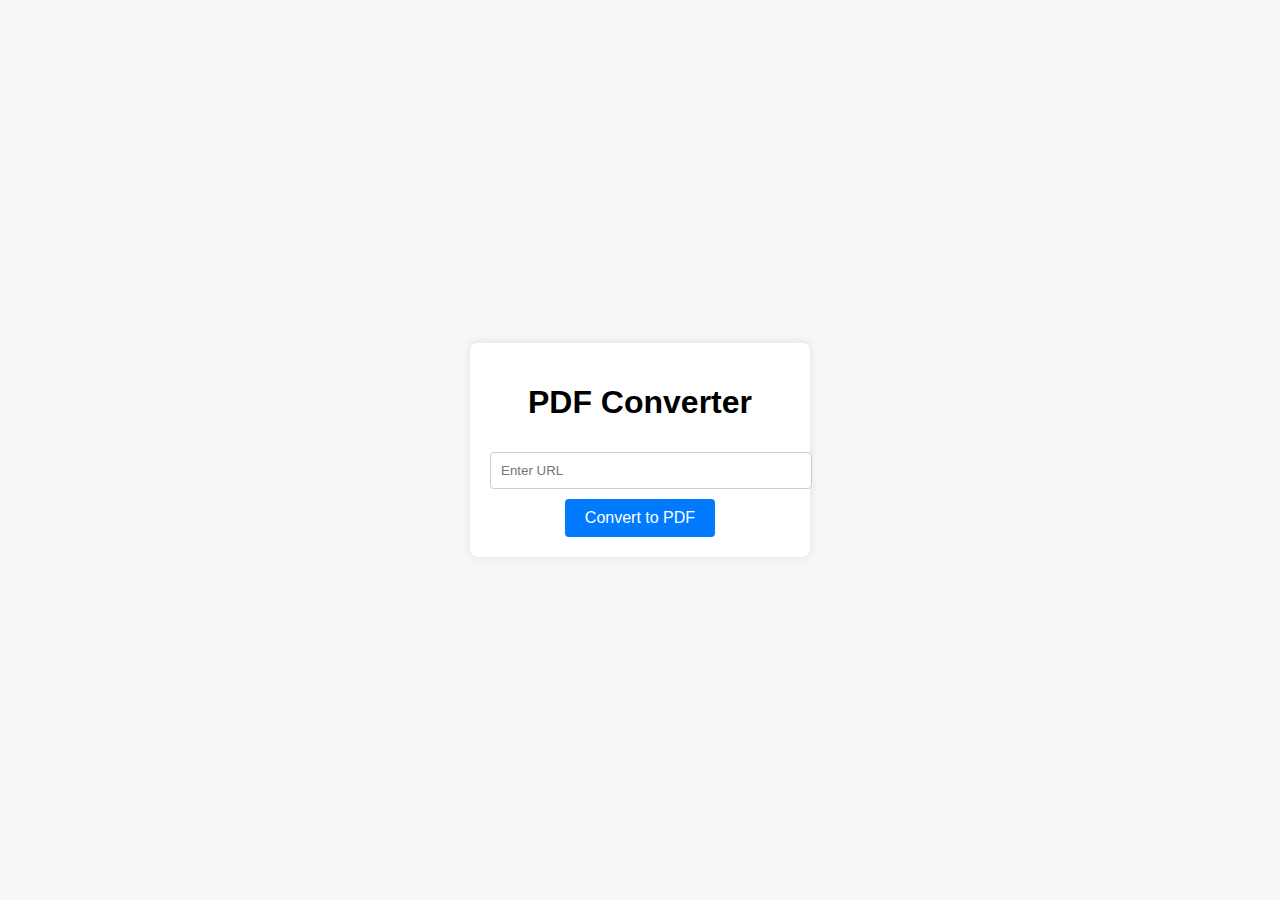
==== src/main/resources/static/index.html @ 92d6d4c7 "Prototype" ====
<!DOCTYPE html>
<html lang="en">
<head>
    <meta charset="UTF-8">
    <meta name="viewport" content="width=device-width, initial-scale=1.0">
    <title>PDF Converter</title>
    <style>
        body {
            font-family: Arial, sans-serif;
            background-color: #f7f7f7;
            display: flex;
            justify-content: center;
            align-items: center;
            height: 100vh;
            margin: 0;
        }

        .container {
            background-color: white;
            padding: 20px;
            border-radius: 8px;
            box-shadow: 0 0 10px rgba(0, 0, 0, 0.1);
            width: 300px;
            text-align: center;
        }

        input[type="text"] {
            width: 100%;
            padding: 10px;
            margin: 10px 0;
            border-radius: 4px;
            border: 1px solid #ccc;
        }

        button {
            padding: 10px 20px;
            background-color: #007bff;
            color: white;
            border: none;
            border-radius: 4px;
            cursor: pointer;
            font-size: 16px;
        }

        button:hover {
            background-color: #0056b3;
        }
    </style>
</head>
<body>
    <div class="container">
        <h1>PDF Converter</h1>
        <form id="pdfForm">
            <input type="text" id="urlInput" placeholder="Enter URL" required>
            <button type="submit">Convert to PDF</button>
        </form>
        <div id="downloadSection" style="display: none;">
            <button id="downloadButton">Download PDF</button>
        </div>
    </div>

    <script>
        document.getElementById('pdfForm').addEventListener('submit', function(event) {
            event.preventDefault();

            const url = document.getElementById('urlInput').value;
            fetch('/convert', {
                method: 'POST',
                headers: {
                    'Content-Type': 'application/x-www-form-urlencoded',
                },
                body: new URLSearchParams({ url: url })
            })
            .then(response => response.json())
            .then(data => {
                const downloadSection = document.getElementById('downloadSection');
                const downloadButton = document.getElementById('downloadButton');
                downloadSection.style.display = 'block';

                downloadButton.onclick = function() {
                    const blob = base64ToBlob(data.base64Pdf, 'application/pdf');
                    const link = document.createElement('a');
                    link.href = window.URL.createObjectURL(blob);
                    link.download = data.name + '.pdf';
                    link.click();
                };
            })
            .catch(error => {
                console.error('Error:', error);
            });
        });

        function base64ToBlob(base64, contentType) {
            const byteCharacters = atob(base64);
            const byteArrays = [];

            for (let offset = 0; offset < byteCharacters.length; offset += 512) {
                const slice = byteCharacters.slice(offset, offset + 512);

                const byteNumbers = new Array(slice.length);
                for (let i = 0; i < slice.length; i++) {
                    byteNumbers[i] = slice.charCodeAt(i);
                }

                const byteArray = new Uint8Array(byteNumbers);
                byteArrays.push(byteArray);
            }

            return new Blob(byteArrays, { type: contentType });
        }
    </script>
</body>
</html>
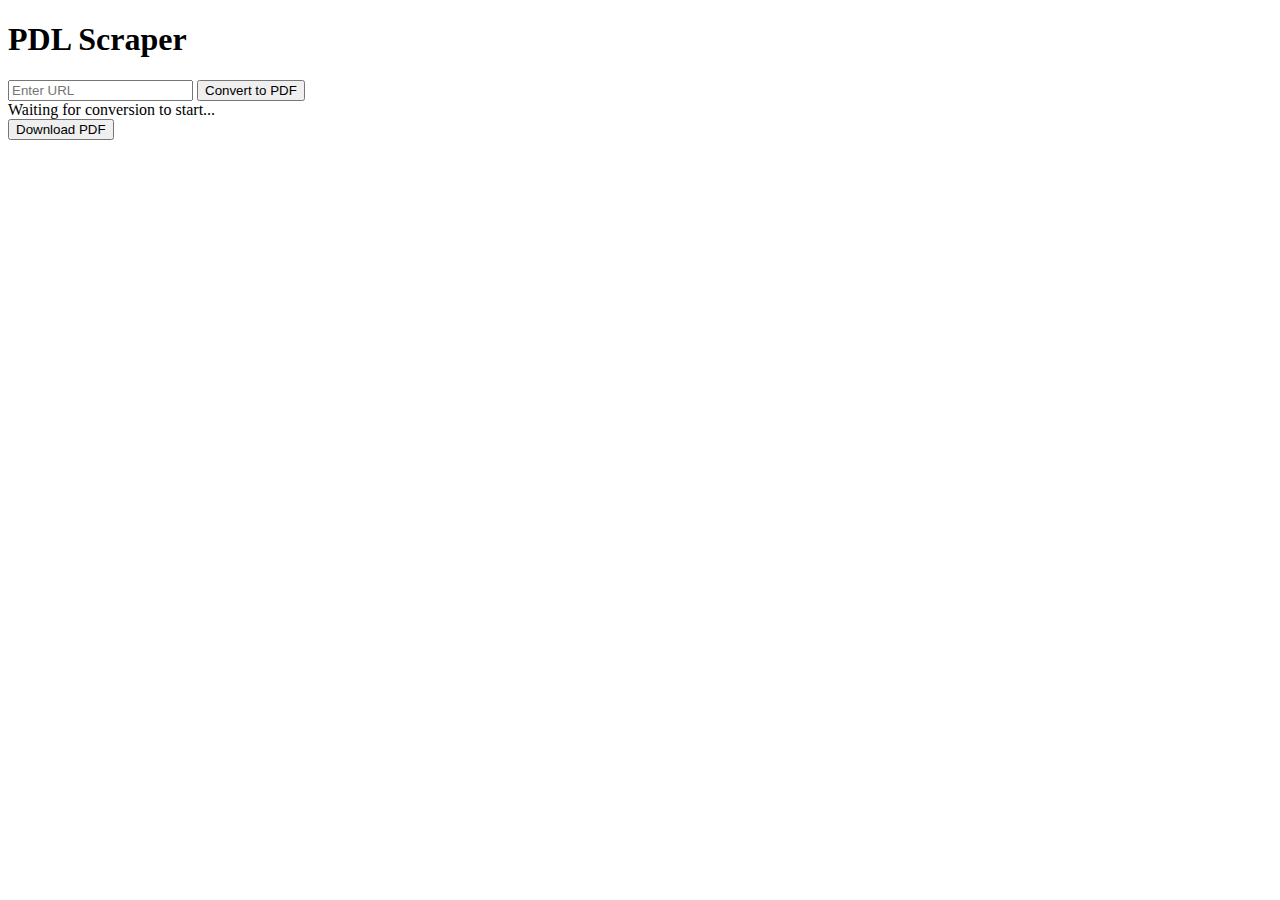
==== commit 5c8f9452: "Fixed formatting, added Dockerfile" ====
--- a/src/main/resources/static/index.html
+++ b/src/main/resources/static/index.html
@@ -3,111 +3,25 @@
 <head>
     <meta charset="UTF-8">
     <meta name="viewport" content="width=device-width, initial-scale=1.0">
-    <title>PDF Converter</title>
-    <style>
-        body {
-            font-family: Arial, sans-serif;
-            background-color: #f7f7f7;
-            display: flex;
-            justify-content: center;
-            align-items: center;
-            height: 100vh;
-            margin: 0;
-        }
-
-        .container {
-            background-color: white;
-            padding: 20px;
-            border-radius: 8px;
-            box-shadow: 0 0 10px rgba(0, 0, 0, 0.1);
-            width: 300px;
-            text-align: center;
-        }
-
-        input[type="text"] {
-            width: 100%;
-            padding: 10px;
-            margin: 10px 0;
-            border-radius: 4px;
-            border: 1px solid #ccc;
-        }
-
-        button {
-            padding: 10px 20px;
-            background-color: #007bff;
-            color: white;
-            border: none;
-            border-radius: 4px;
-            cursor: pointer;
-            font-size: 16px;
-        }
-
-        button:hover {
-            background-color: #0056b3;
-        }
-    </style>
+    <title>PDL Scraper</title>
+    <link rel="stylesheet" href="/styles.css">
 </head>
 <body>
     <div class="container">
-        <h1>PDF Converter</h1>
+        <h1>PDL Scraper</h1>
         <form id="pdfForm">
             <input type="text" id="urlInput" placeholder="Enter URL" required>
-            <button type="submit">Convert to PDF</button>
+            <button id="convertButton" type="submit">Convert to PDF</button>
         </form>
-        <div id="downloadSection" style="display: none;">
-            <button id="downloadButton">Download PDF</button>
+        <div id="progressContainer">
+            <div id="progressBar">
+                <div id="progressFill"></div>
+            </div>
+            <div id="progressText">Waiting for conversion to start...</div>
         </div>
+        <button id="downloadButton">Download PDF</button>
     </div>
 
-    <script>
-        document.getElementById('pdfForm').addEventListener('submit', function(event) {
-            event.preventDefault();
-
-            const url = document.getElementById('urlInput').value;
-            fetch('/convert', {
-                method: 'POST',
-                headers: {
-                    'Content-Type': 'application/x-www-form-urlencoded',
-                },
-                body: new URLSearchParams({ url: url })
-            })
-            .then(response => response.json())
-            .then(data => {
-                const downloadSection = document.getElementById('downloadSection');
-                const downloadButton = document.getElementById('downloadButton');
-                downloadSection.style.display = 'block';
-
-                downloadButton.onclick = function() {
-                    const blob = base64ToBlob(data.base64Pdf, 'application/pdf');
-                    const link = document.createElement('a');
-                    link.href = window.URL.createObjectURL(blob);
-                    link.download = data.name + '.pdf';
-                    link.click();
-                };
-            })
-            .catch(error => {
-                console.error('Error:', error);
-            });
-        });
-
-        function base64ToBlob(base64, contentType) {
-            const byteCharacters = atob(base64);
-            const byteArrays = [];
-
-            for (let offset = 0; offset < byteCharacters.length; offset += 512) {
-                const slice = byteCharacters.slice(offset, offset + 512);
-
-                const byteNumbers = new Array(slice.length);
-                for (let i = 0; i < slice.length; i++) {
-                    byteNumbers[i] = slice.charCodeAt(i);
-                }
-
-                const byteArray = new Uint8Array(byteNumbers);
-                byteArrays.push(byteArray);
-            }
-
-            return new Blob(byteArrays, { type: contentType });
-        }
-    </script>
+    <script src="/script.js"></script>
 </body>
 </html>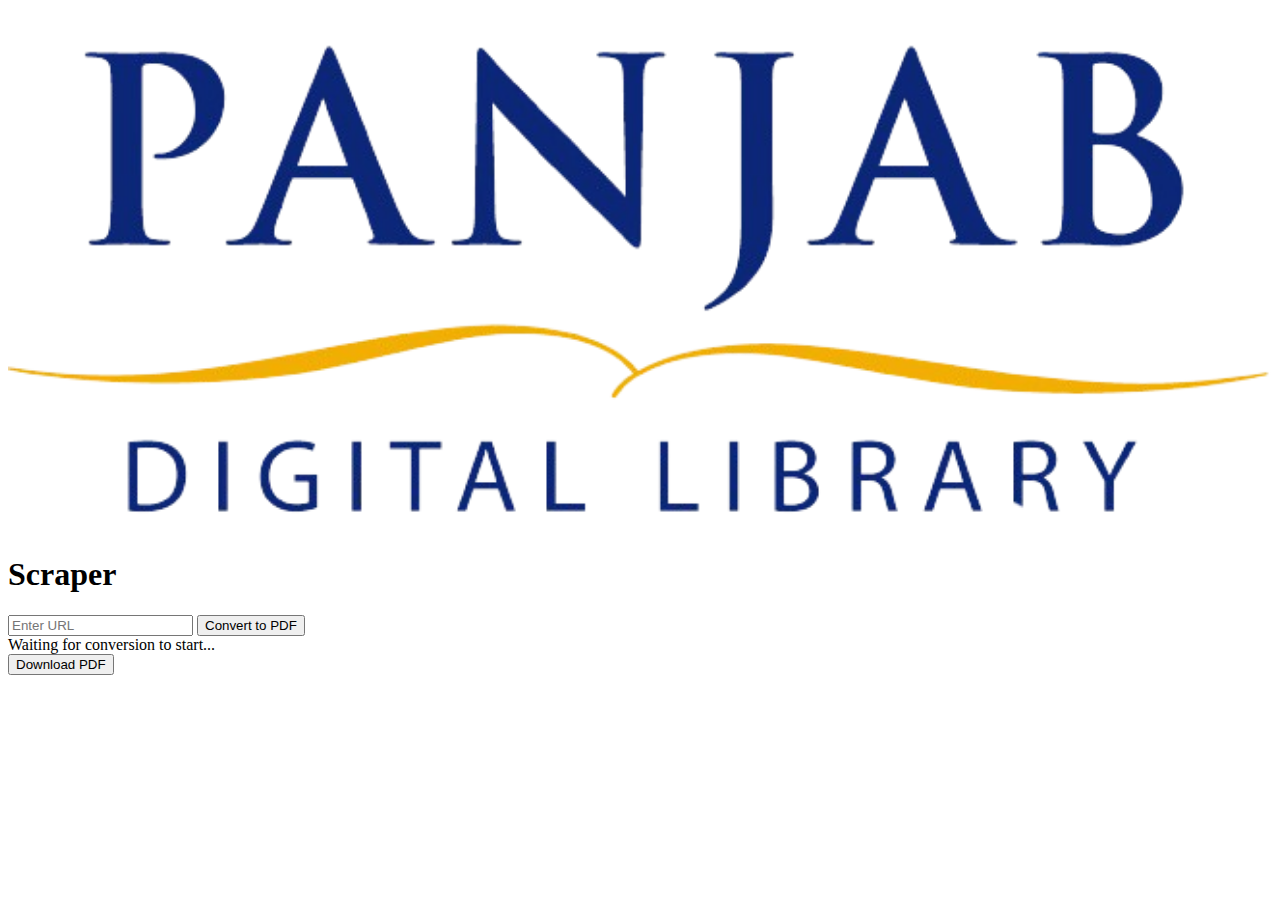
==== commit e49a3808: "UI updates" ====
--- a/src/main/resources/static/index.html
+++ b/src/main/resources/static/index.html
@@ -8,7 +8,7 @@
 </head>
 <body>
     <div class="container">
-        <h1>PDL Scraper</h1>
+        <h1><img src="img/PDL.png" style='height: 100%; width: 100%; object-fit: contain'/>Scraper</h1>
         <form id="pdfForm">
             <input type="text" id="urlInput" placeholder="Enter URL" required>
             <button id="convertButton" type="submit">Convert to PDF</button>
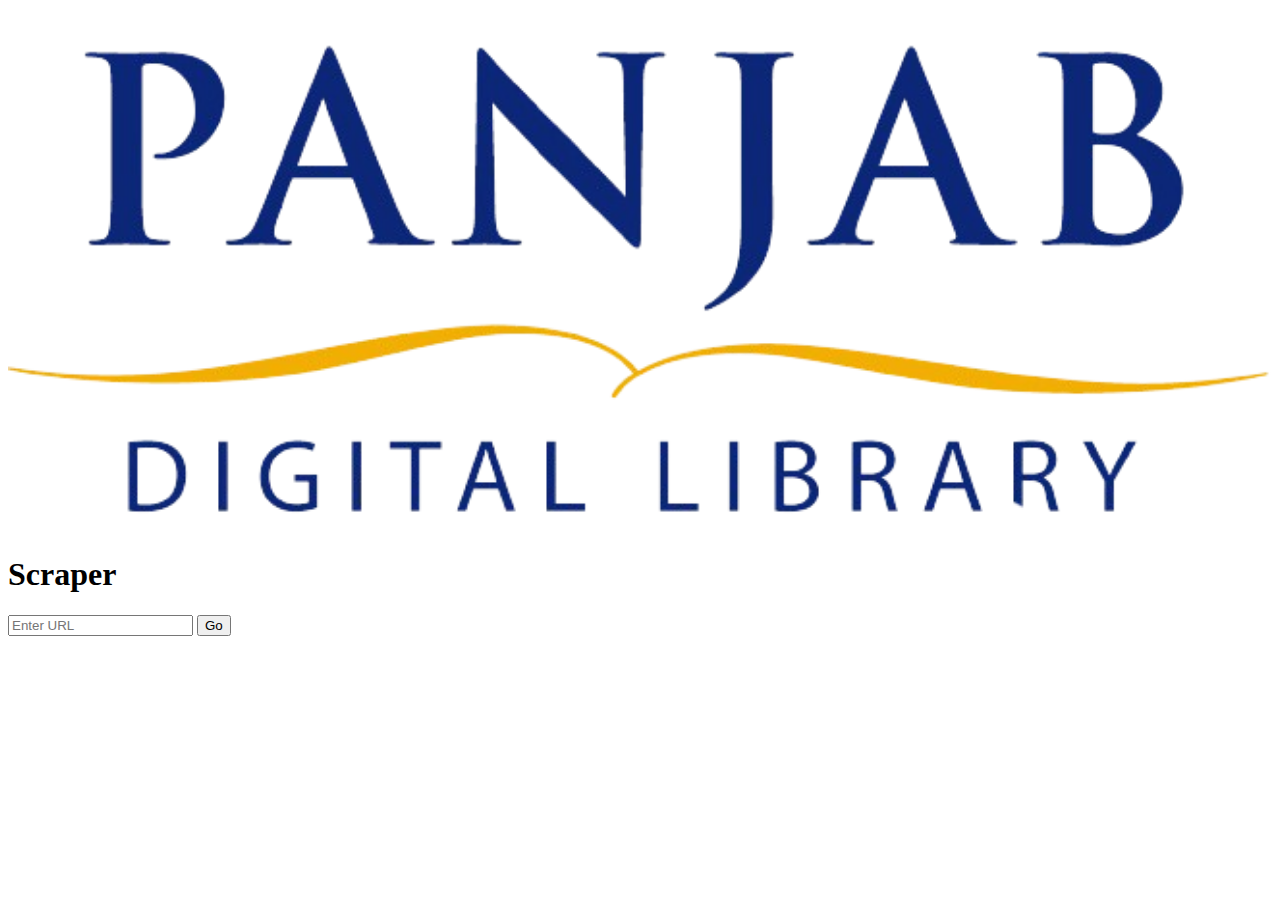
==== commit 6618c262: "Added Details Page" ====
--- a/src/main/resources/static/index.html
+++ b/src/main/resources/static/index.html
@@ -9,19 +9,10 @@
 <body>
     <div class="container">
         <h1><img src="img/PDL.png" style='height: 100%; width: 100%; object-fit: contain'/>Scraper</h1>
-        <form id="pdfForm">
-            <input type="text" id="urlInput" placeholder="Enter URL" required>
-            <button id="convertButton" type="submit">Convert to PDF</button>
+        <form id="urlForm" action="/details" method="post">
+            <input type="text" id="urlInput" name="url" placeholder="Enter URL" required>
+            <button id="convertButton" type="submit">Go</button>
         </form>
-        <div id="progressContainer">
-            <div id="progressBar">
-                <div id="progressFill"></div>
-            </div>
-            <div id="progressText">Waiting for conversion to start...</div>
-        </div>
-        <button id="downloadButton">Download PDF</button>
     </div>
-
-    <script src="/script.js"></script>
 </body>
 </html>